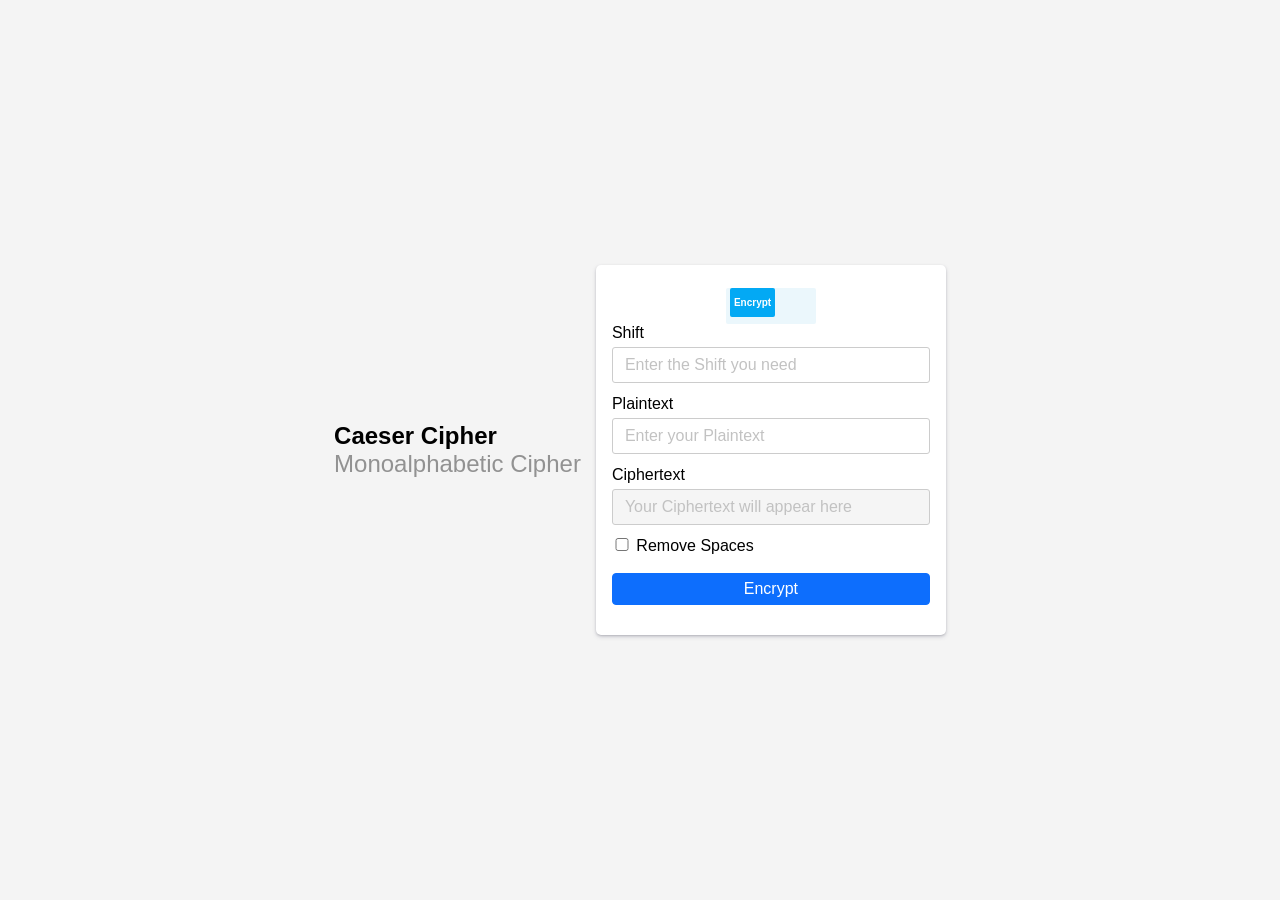
==== index.html @ 71689f8d "added index" ====
<!DOCTYPE html>
<html lang="en">
	<head>
		<title>Encrypt & Decrypt</title>
		<meta name="viewport" content="width=device-width, initial-scale=1.0" />
		<link rel="stylesheet" href="style.css" />
	</head>
	<body>
       
        <div class="title">
            <button class="selected" id="caeser">Caeser Cipher</button>
            <button class="link" id="mono">Monoalphabetic Cipher</button>
        </div>
		<div class="container">
			<form action="" method="post" id="form" class="form">  
                             
                <div class="button b2 form" id="switch">
                    <input type="checkbox"  id="encryptdecryptswitch" class="checkbox" onchange="switchmode(this)" />
                    <div class="knobs"></div>
                    <div class="layer"></div>
                </div>

            
                    <div class="field" id = "shift">
                        <label for="Plaintext" id="shiftlabel">Shift</label>
                        <input type="text" id="Shift" name="Shift" placeholder="Enter the Shift you need" />
                        <small id="error" class="error"></small>
                    </div>
          

				<div class="field">
					<label for="Plaintext" id="plaintextlabel">Plaintext</label>
					<input type="text" id="Plaintext" name="Plaintext" placeholder="Enter your Plaintext" />
				</div>
				<div class="field">
					<label for="Ciphertext" id="ciphertextlabel">Ciphertext</label>
					<input type="text" id="Ciphertext" name="Ciphertext" placeholder="Your Ciphertext will appear here" disabled />
				</div>
                <input type="checkbox" id="removespace" name="removespace" style="width: 20px;"> Remove Spaces</input><br><br>
				<div class="field">
					<button type="button" class="full form" id="submit">Encrypt</button>
				</div>
			</form>
		</div>

		<script src="app.js"></script>
	</body>
</html>
---- style.css ----
* {
	margin: 0;
	padding: 0;
	box-sizing: border-box;
}

button.link { 
    background:none; 
    border:none;  
    display: block;
    color: #929292;
    background: #f4f4f4;
    transition: 0.3s;
    font-size: 1.5rem;
}

button.selected { 
    background:none; 
    border:none;  
    display: block;
    background: #f4f4f4;
    transition: 0.3s;
    font-weight: 700;
    font-size: 1.5rem;
    cursor: pointer;
}
button.selected:hover { 
    background:none; 
    border:none;  
    display: block;
    background: #f4f4f4;
    transition: 0.3s;
    font-weight: 700;
    color: #737373;
}

button.link:hover { 
    background:none; 
    border:none;  
    display: block;
    background: #d1d1d1;
	cursor: pointer;
    transition: 0.3s;
    color: #000000;
}
.error{
    color: red;
}
.title{
    font-family: -apple-system, BlinkMacSystemFont, "Segoe UI", Roboto, Oxygen, Ubuntu, Cantarell, "Open Sans",
		"Helvetica Neue", sans-serif;
    display: inline-block;
    max-width:fit-content;
    padding-right: 15px;
    font-size: 2rem;
}
body {
	font-family: -apple-system, BlinkMacSystemFont, "Segoe UI", Roboto, Oxygen, Ubuntu, Cantarell, "Open Sans",
		"Helvetica Neue", sans-serif;
	font-size: 1rem;
	background-color: #f4f4f4;
	display: flex;
	align-items: center;
	justify-content: center;
   min-height: 100vh;
}

.container {
	background-color: #fff;
	border-radius: 5px;
	box-shadow: rgba(50, 50, 93, 0.25) 0px 2px 5px -1px, rgba(0, 0, 0, 0.3) 0px 1px 3px -1px;
	width: 350px;
}

form {
	max-width: 400px;
	margin: 10px auto;
	padding: 0.5rem 1rem;
}

form h1 {
	padding: 5px 0;
	font-size: 1.4rem;
	font-weight: normal;
	text-align: center;
	color: #111;
}

/*! form.css v1.0 | MIT License | https://www.javascripttutorial.net/ */

.field {
	margin-bottom: 0.75rem;
}

.field small {
	color: #dc3545;
}

label {
	display: inline-block;
	margin-bottom: 5px;
	vertical-align: top;
	width: 100%;
}

/* input, textarea */
input,
textarea,
select {
	border: solid 1px #ccc;
	border-radius: 3px;
	display: inline-block;
	padding: 0.5rem 0.75rem;
	width: 100%;
	font-family: inherit;
	font-size: 1rem;
}

input::placeholder {
	color: #c2c2c2;
}

input:focus,
textarea:focus,
select:focus {
	outline: none;
	box-shadow: 0 0 0 2pt rgb(49, 132, 253, 0.5);
}

input[disabled],
textarea[disabled] {
	background-color: #f5f5f5;
	box-shadow: none;
	color: #7a7a7a;
	cursor: not-allowed;
}

/* input error */
input.error,
textarea.error,
select.error {
	border-color: #dc3545;
}

input.error:focus,
textarea.error:focus,
select.error:focus {
	box-shadow: 0 0 0 0.25rem rgb(220 53 69 / 25%);
}

/* input success */
input.success,
textarea.success,
select.success {
	border-color: #198754;
}

input.success:focus,
textarea.success:focus {
	box-shadow: 0 0 0 0.25rem rgb(25 135 84 / 25%);
}

/* button */
.form button {
	background: #0d6efd;
	color: #fff;
	border-radius: 0.25rem;
	font-size: 1rem;
	font-weight: 400;
	border: 1px solid #0d6efd;
	transition: color 0.15s ease-in-out, background-color 0.15s ease-in-out, border-color 0.15s ease-in-out,
		box-shadow 0.15s ease-in-out;
	text-align: center;
	padding: 0.375rem 0.75rem;
}

.form button:hover {
	background: #0b5ed7;
	border-color: #0a58ca;
	cursor: pointer;
}

.form button:focus {
	outline: none;
	color: #fff;
	background-color: #0b5ed7;
	border-color: #0a58ca;
	box-shadow: 0 0 0 0.25rem rgb(49 132 253 / 50%);
}


/* vertical form */
.vertical label,
.vertical input,
.vertical textarea {
	display: block;
	width: 100%;
}

/* horizontal form */
.horizontal .field {
	display: grid;
	grid-template-columns: 20% 1fr;
	gap: 1rem 1rem;
	align-items: center;
	margin-bottom: 1rem;
}
.horizontal .field label {
	grid-column: 1 / 2;
	text-align: left;
}

.horizontal .field label.radio,
.horizontal .field label.checkbox {
	grid-column: 2 / 3;
	text-align: left;
}

.horizontal .field input,
.horizontal .field button,
.horizontal .field small {
	grid-column: 2 / 3;
}

/* Utility classes*/
.half {
	width: 50%;
}
.quarter {
	width: 25%;
}

.full {
	width: 100%;
}
.row {
    display: table-row;
  }
  
  .toggle-button-cover {
    display: table-cell;
    position: relative;
    width: 200px;
    height: 140px;
    box-sizing: border-box;
  }
  
  .button-cover {
    height: 100px;
    margin: 20px;
    background-color: #fff;
    box-shadow: 0 10px 20px -8px #c5d6d6;
    border-radius: 4px;
  }
  
  .button-cover:before {
    counter-increment: button-counter;
    content: counter(button-counter);
    position: absolute;
    right: 0;
    bottom: 0;
    color: #d7e3e3;
    font-size: 12px;
    line-height: 1;
    padding: 5px;
  }
  
  .button-cover,
  .knobs,
  .layer {
    position: absolute;
    top: 0;
    right: 0;
    bottom: 0;
    left: 0;
  }
  
  .button {
    position: relative;
    top: 50%;
    width: 90px;
    height: 36px;
    margin: -20px auto 0 auto;
    overflow: hidden;
  }
  
  .button.r,
  .button.r .layer {
    border-radius: 100px;
  }
  
  .button.b2 {
    align-content:flex-end;
    margin-top: 5px;
    border-radius: 2px;
    position: relative;
  }
  
  .checkbox {
    position: relative;
    width: 100%;
    height: 100%;
    padding: 0;
    margin: 0;
    opacity: 0;
    cursor: pointer;
    z-index: 3;
  }
  
  .knobs {
    z-index: 2;
  }
  
  .layer {
    width: 100%;
    background-color: #ebf7fc;
    transition: 0.3s ease all;
    z-index: 1;
  }
  
#switch .knobs:before {
    content: "Encrypt";
    position: relative;
    top: 4px;
    left: 4px;
    width: 20px;
    height: 10px;
    color: #fff;
    font-size: 10px;
    font-weight: bold;
    text-align: center;
    line-height: 1;
    padding: 9px 4px;
    background-color: #03a9f4;
    border-radius: 2px;
    transition: 0.3s ease all, left 0.3s cubic-bezier(0.18, 0.89, 0.35, 1.15);
  }
  
  #switch .checkbox:active + .knobs:before {
    width: 46px;
  }
  
  #switch .checkbox:checked:active + .knobs:before {
    margin-left: -26px;
  }
  
  #switch .checkbox:checked + .knobs:before {
    content: "Decrypt";
    left: 42px;
    background-color: #f44336;
  }
  
  #switch .checkbox:checked ~ .layer {
    background-color: #fcebeb;
  }
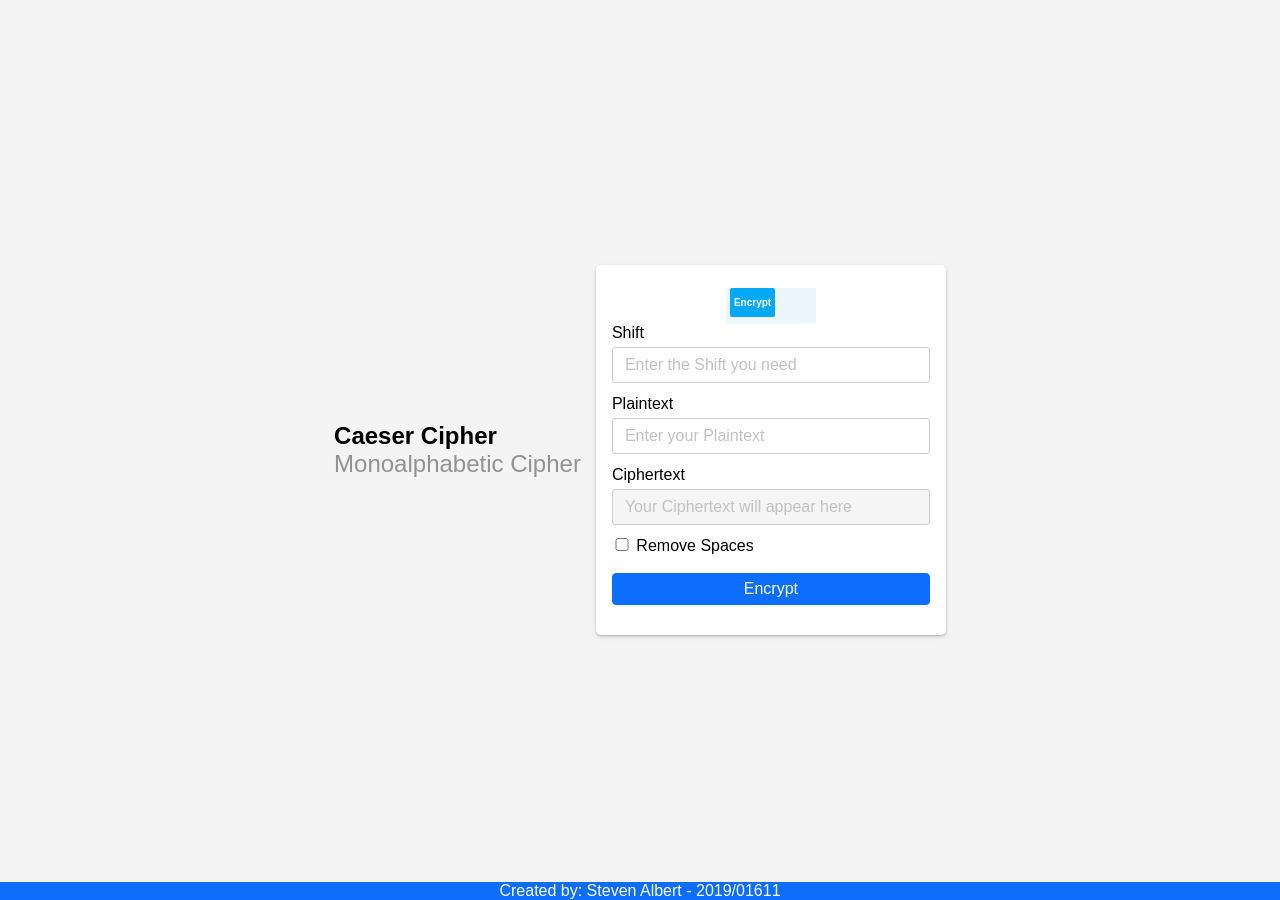
==== commit 248468ac: "add footer and readme" ====
--- a/index.html
+++ b/index.html
@@ -10,6 +10,7 @@
         <div class="title">
             <button class="selected" id="caeser">Caeser Cipher</button>
             <button class="link" id="mono">Monoalphabetic Cipher</button>
+		
         </div>
 		<div class="container">
 			<form action="" method="post" id="form" class="form">  
@@ -42,7 +43,11 @@
 				</div>
 			</form>
 		</div>
-
+		<div style="display: inline-block">
+		<div class="footer">
+			<p>Created by: Steven Albert - 2019/01611</p>
+			</div>
+		</div>
 		<script src="app.js"></script>
 	</body>
 </html>
--- a/style.css
+++ b/style.css
@@ -46,6 +46,15 @@
 .error{
     color: red;
 }
+.footer {
+    position: fixed;
+    left: 0;
+    bottom: 0;
+    width: 100%;
+    background-color: #0d6efd;
+    color: white;
+    text-align: center;
+  }
 .title{
     font-family: -apple-system, BlinkMacSystemFont, "Segoe UI", Roboto, Oxygen, Ubuntu, Cantarell, "Open Sans",
 		"Helvetica Neue", sans-serif;
@@ -62,7 +71,8 @@
 	display: flex;
 	align-items: center;
 	justify-content: center;
-   min-height: 100vh;
+    min-height: 100vh;
+    height: max-content;
 }
 
 .container {
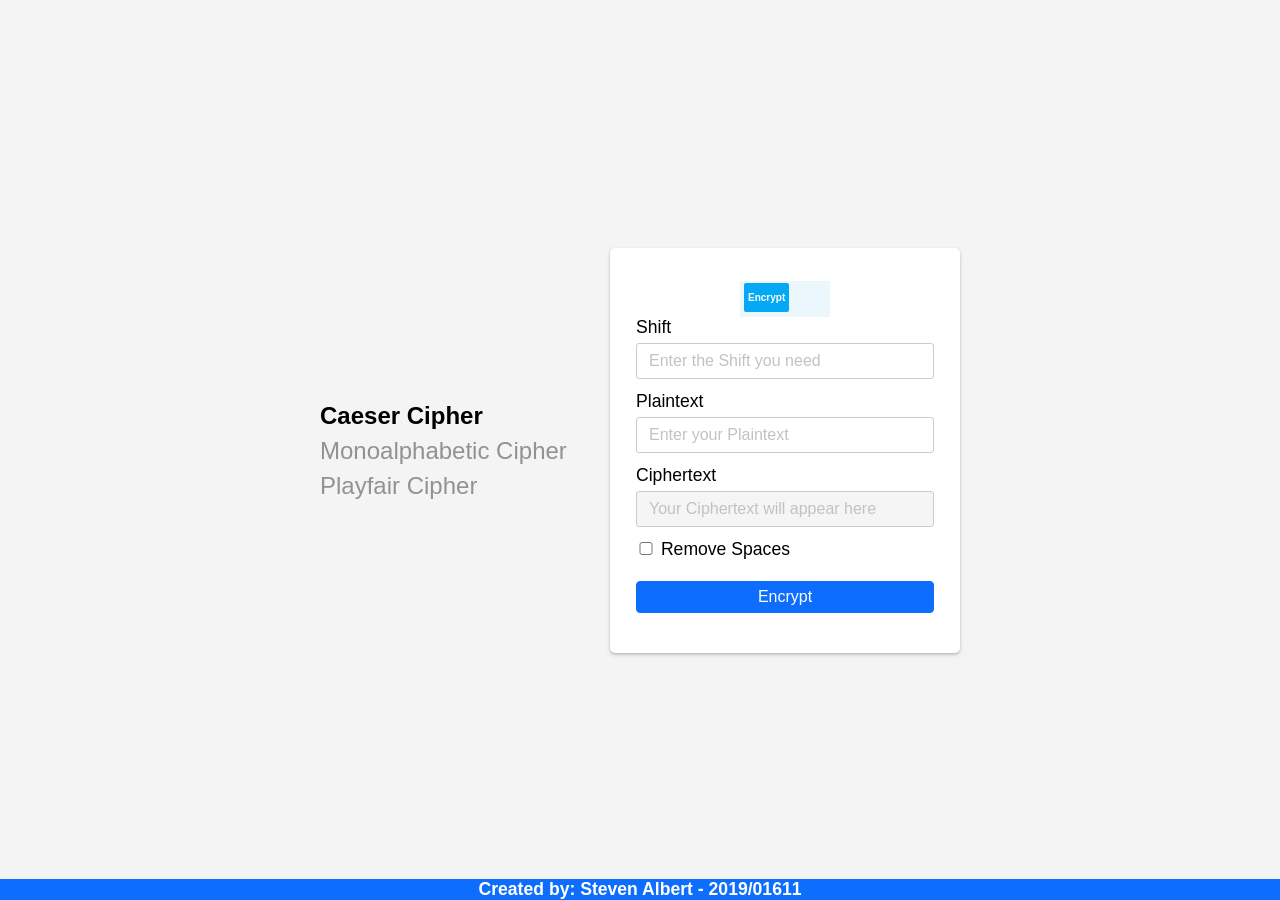
==== commit 700ebff8: "Playfair Cipher Added" ====
--- a/index.html
+++ b/index.html
@@ -7,47 +7,64 @@
 	</head>
 	<body>
        
-        <div class="title">
-            <button class="selected" id="caeser">Caeser Cipher</button>
-            <button class="link" id="mono">Monoalphabetic Cipher</button>
-		
+        <div id="menu">
+			<ul>
+				<li><div class="selected" id="caeser">Caeser Cipher</div></li>
+				<li><div class="unselected" id="mono">Monoalphabetic Cipher</div></li>
+				<li><div class="unselected" id="playfair">Playfair Cipher</div></li>
+			</ul>
         </div>
+
 		<div class="container">
-			<form action="" method="post" id="form" class="form">  
-                             
+			<div class = "form-container">
+			<form action="" method="post" id="form" class="form">                  
                 <div class="button b2 form" id="switch">
                     <input type="checkbox"  id="encryptdecryptswitch" class="checkbox" onchange="switchmode(this)" />
                     <div class="knobs"></div>
                     <div class="layer"></div>
-                </div>
+                </div>      
 
-            
-                    <div class="field" id = "shift">
-                        <label for="Plaintext" id="shiftlabel">Shift</label>
-                        <input type="text" id="Shift" name="Shift" placeholder="Enter the Shift you need" />
-                        <small id="error" class="error"></small>
-                    </div>
-          
-
+				<div class="field" id = "shift">
+					<label for="Plaintext" id="shiftlabel">Shift</label>
+					<input type="text" id="Shift"  name="Shift"  placeholder="Enter the Shift you need"/>
+					<small id="error" class="error"></small>
+				</div>
+    
 				<div class="field">
 					<label for="Plaintext" id="plaintextlabel">Plaintext</label>
 					<input type="text" id="Plaintext" name="Plaintext" placeholder="Enter your Plaintext" />
 				</div>
+
 				<div class="field">
 					<label for="Ciphertext" id="ciphertextlabel">Ciphertext</label>
 					<input type="text" id="Ciphertext" name="Ciphertext" placeholder="Your Ciphertext will appear here" disabled />
 				</div>
+
                 <input type="checkbox" id="removespace" name="removespace" style="width: 20px;"> Remove Spaces</input><br><br>
+				
 				<div class="field">
 					<button type="button" class="full form" id="submit">Encrypt</button>
 				</div>
 			</form>
 		</div>
-		<div style="display: inline-block">
+		<div class="matrix-container" id="matrixdiv">
+			<table id="keytable">
+				<thead>
+					<tr>
+				
+					</tr>
+				</thead>
+				<tbody id="tbody">
+					
+				</tbody>
+			</table>
+		</div>
+		</div>
+	
 		<div class="footer">
 			<p>Created by: Steven Albert - 2019/01611</p>
-			</div>
 		</div>
+		
 		<script src="app.js"></script>
 	</body>
 </html>
--- a/style.css
+++ b/style.css
@@ -3,46 +3,141 @@
 	padding: 0;
 	box-sizing: border-box;
 }
-
-button.link { 
+#menu{
+  display: block;
+  justify-content:flex-end;
+  flex-direction: column;
+  padding-right: 1rem;
+  pointer-events: none;
+  width: 290px;
+}
+
+#menu li {
+  overflow: hidden;
+  line-height: 35px;
+}
+
+
+
+.form-container {
+  width:max-content;
+  float: left;
+  padding: 10px;
+	background-color: #fff;
+	border-radius: 5px;
+	box-shadow: rgba(50, 50, 93, 0.25) 0px 2px 5px -1px, rgba(0, 0, 0, 0.3) 0px 1px 3px -1px;
+  width: 350px;
+}  
+.matrix-container{
+  top: 50%;
+  transform: translate(0,50%);
+  width:max-content;
+  float:right;
+  display: none;
+  padding-left: 5vh;
+  align-self: center;
+ 
+}
+table {
+  width: 150px;
+  border-collapse: collapse;
+  overflow: hidden;
+  box-shadow: 0 0 20px rgba(0,0,0,0.1);
+  justify-content: center;
+  align-items: center;
+  transition: 0.3s;
+}
+th, td {
+  padding-left: 7px;
+  padding-right: 7px;
+  background-color: rgba(255,255,255,0.2);
+  color: #000000;
+  text-align: center;
+  transition: 0.3s;
+}
+th {
+  text-align: center;
+  transition: 0.3s;
+}
+thead th {
+  background-color: #55608f;
+  transition: 0.3s;
+}
+tbody tr:hover {
+  background-color: rgba(114, 114, 114, 0.3);
+  transition: 0.3s;
+}
+tbody td {
+  position: relative;
+  transition: 0.3s;
+}
+tbody tr {
+
+  transition: 0.3s;
+}
+tbody td:hover:before {
+  content: "";
+  position: absolute;
+  left: 0;
+  right: 0;
+  top: -9999px;
+  bottom: -9999px;
+  background-color: rgba(114, 114, 114, 0.3);
+  transition: 0.3s;
+  z-index: -1;
+}
+
+
+.unselected { 
+    pointer-events: auto;
     background:none; 
     border:none;  
     display: block;
     color: #929292;
     background: #f4f4f4;
-    transition: 0.3s;
+
     font-size: 1.5rem;
-}
-
-button.selected { 
+   
+}
+
+.unselected:hover { 
+  background:none; 
+  display: block;
+  border: none;  
+  cursor: pointer;
+
+  color: #000000;
+
+  
+}
+
+.selected { 
+    pointer-events: auto;
+    background:none; 
+    border:none;  
+    display: block;
+    color: #000000;
+    background: #f4f4f4;
+
+    font-weight: 700;
+    font-size: 1.5rem;
+    cursor: pointer;
+    transform: translate(100,-10px);
+ 
+}
+.selected:hover { 
     background:none; 
     border:none;  
     display: block;
     background: #f4f4f4;
-    transition: 0.3s;
-    font-weight: 700;
-    font-size: 1.5rem;
-    cursor: pointer;
-}
-button.selected:hover { 
-    background:none; 
-    border:none;  
-    display: block;
-    background: #f4f4f4;
-    transition: 0.3s;
+ 
     font-weight: 700;
     color: #737373;
-}
-
-button.link:hover { 
-    background:none; 
-    border:none;  
-    display: block;
-    background: #d1d1d1;
-	cursor: pointer;
-    transition: 0.3s;
-    color: #000000;
-}
+    transform: translate(100,-10px);
+ 
+}
+
+
 .error{
     color: red;
 }
@@ -54,6 +149,7 @@
     background-color: #0d6efd;
     color: white;
     text-align: center;
+    font-weight: 700;
   }
 .title{
     font-family: -apple-system, BlinkMacSystemFont, "Segoe UI", Roboto, Oxygen, Ubuntu, Cantarell, "Open Sans",
@@ -64,22 +160,16 @@
     font-size: 2rem;
 }
 body {
+
 	font-family: -apple-system, BlinkMacSystemFont, "Segoe UI", Roboto, Oxygen, Ubuntu, Cantarell, "Open Sans",
 		"Helvetica Neue", sans-serif;
-	font-size: 1rem;
+	font-size: 1.1rem;
 	background-color: #f4f4f4;
 	display: flex;
 	align-items: center;
 	justify-content: center;
     min-height: 100vh;
     height: max-content;
-}
-
-.container {
-	background-color: #fff;
-	border-radius: 5px;
-	box-shadow: rgba(50, 50, 93, 0.25) 0px 2px 5px -1px, rgba(0, 0, 0, 0.3) 0px 1px 3px -1px;
-	width: 350px;
 }
 
 form {
